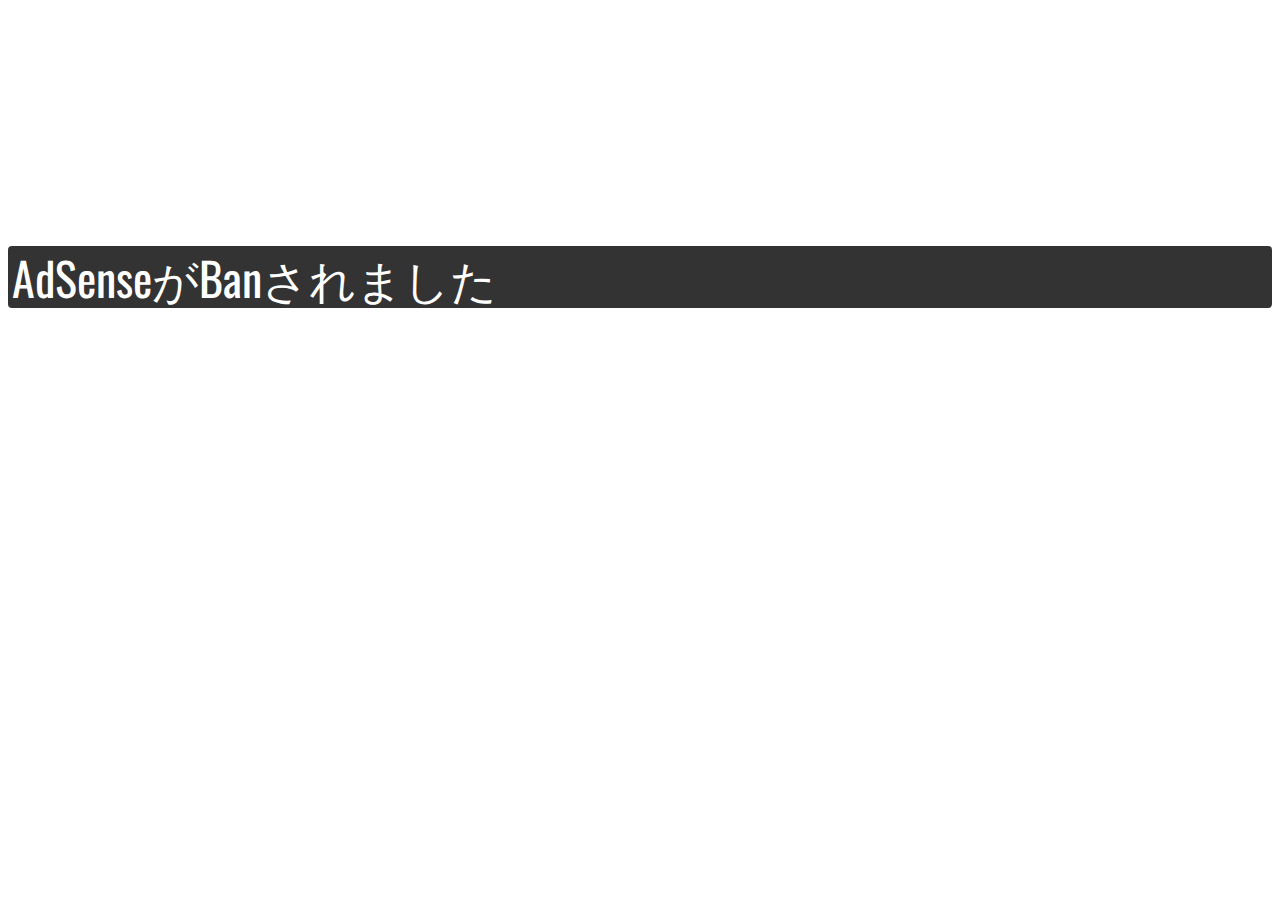
==== index.html @ ff69ba74 "First commit" ====
<!doctype html>
<html ⚡>
  <head>
    <meta charset="utf-8">
    <title>Ryoma HOSHINO</title>
    <link rel="canonical" href="fourm.html">
    <meta name="viewport" content="width=device-width,minimum-scale=1,initial-scale=1">
    <style amp-boilerplate>body{-webkit-animation:-amp-start 8s steps(1,end) 0s 1 normal both;-moz-animation:-amp-start 8s steps(1,end) 0s 1 normal both;-ms-animation:-amp-start 8s steps(1,end) 0s 1 normal both;animation:-amp-start 8s steps(1,end) 0s 1 normal both}@-webkit-keyframes -amp-start{from{visibility:hidden}to{visibility:visible}}@-moz-keyframes -amp-start{from{visibility:hidden}to{visibility:visible}}@-ms-keyframes -amp-start{from{visibility:hidden}to{visibility:visible}}@-o-keyframes -amp-start{from{visibility:hidden}to{visibility:visible}}@keyframes -amp-start{from{visibility:hidden}to{visibility:visible}}</style><noscript><style amp-boilerplate>body{-webkit-animation:none;-moz-animation:none;-ms-animation:none;animation:none}</style></noscript>
    <script async src="https://cdn.ampproject.org/v0.js"></script>
    <script async custom-element="amp-video"
      src="https://cdn.ampproject.org/v0/amp-video-0.1.js"></script>
    <script async custom-element="amp-story"
      src="https://cdn.ampproject.org/v0/amp-story-1.0.js"></script>
    <link href="https://fonts.googleapis.com/css?family=Oswald:200,300,400" rel="stylesheet">
    <link href="story.css" rel="stylesheet" amp-custom>
  </head>
  <body>
    <!-- Cover page -->
    <amp-story standalone
      title="Ryoma HOSHINO"
      publisher="ohoshi-tech.io"
      publisher-logo-src="assets/logo_white.png"
      poster-portrait-src="https://adasiaholdings.com/wp-content/themes/adasia/video/video.png"
      supports-landscape>
      <amp-story-page id="cover">
        <amp-story-grid-layer template="fill">
          <amp-img
            width="674" height="1280"
            src="https://media.giphy.com/media/2A8tnatJlmXfhjY1DW/giphy.gif"
            layout="responsive">
          </amp-img>
        </amp-story-grid-layer>
        <amp-story-grid-layer template="vertical">
          <amp-img src="assets/logo_white.png"
            width="320" height="84">
          </amp-img>
        </amp-story-grid-layer>
        <amp-story-grid-layer template="vertical" class="bottom">
          <p><h3>星野竜摩です</h3></p>
          <p><h3>エンジニア@FourM</h3></p>
        </amp-story-grid-layer>
      </amp-story-page>

      <amp-story-page id="page1">
        <amp-story-grid-layer template="fill">
          <amp-img src="assets/ban-adsense.png"
            width="720" height="1270"
            layout="responsive">
          </amp-img>
        </amp-story-grid-layer>
        <amp-story-grid-layer template="vertical" class="bottom">
          <p><h2 class="ban">AdSenseがBanされました</h2></p>
        </amp-story-grid-layer>
      </amp-story-page>

      <!-- Page 2 (Dog): 2 layers (fill + thirds) -->
      <amp-story-page id="page2">
        <amp-story-grid-layer template="fill">
          <amp-img src="https://media.giphy.com/media/13b79GpL7y6j1C/giphy.gif"
            width="720" height="1270"
            layout="responsive">
          </amp-img>
        </amp-story-grid-layer>
        <amp-story-grid-layer template="thirds">
          <h2 grid-area="upper-third">Contents</h2>
        </amp-story-grid-layer>
      </amp-story-page>
      <!-- Bookend -->
      <amp-story-bookend src="bookend.json" layout="nodisplay"></amp-story-bookend>
    </amp-story>
  </body>
</html>
---- story.css ----
amp-story {
  font-family: 'Oswald',sans-serif;
  color: #001b40cc;
}
amp-story-page {
  background-color: #001b40cc;
}
h1, h2, h3 {
  font-weight: bold;
  font-size: 2.875em;
  font-weight: normal;
  line-height: 1.174;
  color: #fff;
}
p {
  font-weight: normal;
  font-size: 1.0em;
  line-height: 1.4em;
  color: #fff;
}
q {
  font-weight: 300;
  font-size: 1.1em;
}
amp-story-grid-layer.bottom {
  align-content:end;
}
amp-story-grid-layer.noedge {
  padding: 0px;
}
amp-story-grid-layer.center-text {
  align-content: center;
}
.wrapper {
  display: grid;
  grid-template-columns: 50% 50%;
  grid-template-rows: 50% 50%;
}
.banner-text {
  text-align: left;
  line-height: 1.8em;
}
p.services-text {
  text-align: left;
  font-size: 0.9em;
}

.ban {
  background-color: rgba(0,0,0,0.8);
  color: #fff;
  padding: 4px;
  border-radius: 4px; 
}
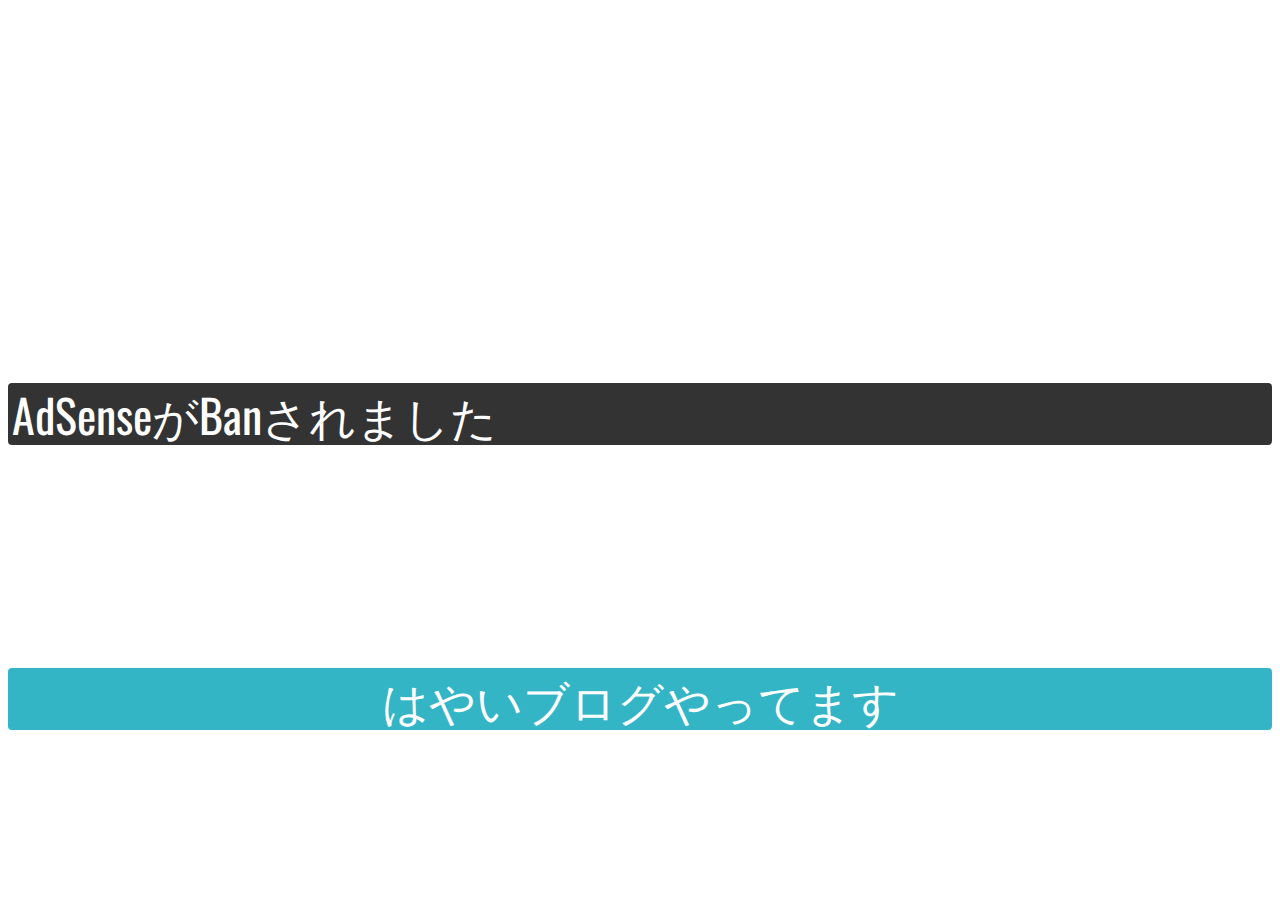
==== commit e8d7ae5f: "Just" ====
--- a/index.html
+++ b/index.html
@@ -3,7 +3,6 @@
   <head>
     <meta charset="utf-8">
     <title>Ryoma HOSHINO</title>
-    <link rel="canonical" href="fourm.html">
     <meta name="viewport" content="width=device-width,minimum-scale=1,initial-scale=1">
     <style amp-boilerplate>body{-webkit-animation:-amp-start 8s steps(1,end) 0s 1 normal both;-moz-animation:-amp-start 8s steps(1,end) 0s 1 normal both;-ms-animation:-amp-start 8s steps(1,end) 0s 1 normal both;animation:-amp-start 8s steps(1,end) 0s 1 normal both}@-webkit-keyframes -amp-start{from{visibility:hidden}to{visibility:visible}}@-moz-keyframes -amp-start{from{visibility:hidden}to{visibility:visible}}@-ms-keyframes -amp-start{from{visibility:hidden}to{visibility:visible}}@-o-keyframes -amp-start{from{visibility:hidden}to{visibility:visible}}@keyframes -amp-start{from{visibility:hidden}to{visibility:visible}}</style><noscript><style amp-boilerplate>body{-webkit-animation:none;-moz-animation:none;-ms-animation:none;animation:none}</style></noscript>
     <script async src="https://cdn.ampproject.org/v0.js"></script>
@@ -11,33 +10,35 @@
       src="https://cdn.ampproject.org/v0/amp-video-0.1.js"></script>
     <script async custom-element="amp-story"
       src="https://cdn.ampproject.org/v0/amp-story-1.0.js"></script>
+      <script async custom-element="amp-youtube" src="https://cdn.ampproject.org/v0/amp-youtube-0.1.js"></script>
     <link href="https://fonts.googleapis.com/css?family=Oswald:200,300,400" rel="stylesheet">
     <link href="story.css" rel="stylesheet" amp-custom>
   </head>
-  <body>
-    <!-- Cover page -->
-    <amp-story standalone
-      title="Ryoma HOSHINO"
-      publisher="ohoshi-tech.io"
-      publisher-logo-src="assets/logo_white.png"
-      poster-portrait-src="https://adasiaholdings.com/wp-content/themes/adasia/video/video.png"
-      supports-landscape>
+<body>
+<!-- Cover page -->
+<amp-story standalone
+  title="Ryoma HOSHINO"
+  publisher="ohoshi-tech.io"
+  poster-portrait-src="https://adasiaholdings.com/wp-content/themes/adasia/video/video.png"
+  supports-landscape>
       <amp-story-page id="cover">
         <amp-story-grid-layer template="fill">
           <amp-img
             width="674" height="1280"
-            src="https://media.giphy.com/media/2A8tnatJlmXfhjY1DW/giphy.gif"
+            src="https://media.giphy.com/media/vB7WSUfplJahO/giphy.gif"
             layout="responsive">
           </amp-img>
         </amp-story-grid-layer>
         <amp-story-grid-layer template="vertical">
-          <amp-img src="assets/logo_white.png"
-            width="320" height="84">
-          </amp-img>
+          <p><h3>Profile</h3></p>
         </amp-story-grid-layer>
-        <amp-story-grid-layer template="vertical" class="bottom">
-          <p><h3>星野竜摩です</h3></p>
-          <p><h3>エンジニア@FourM</h3></p>
+        <amp-story-grid-layer template="vertical" class="bottom"  animate-in="zoom-out">
+          <p><h3>Ryoma HOSHINO</h3></p>
+          <p>エンジニア、愛知県蒲郡市出身。</p>
+          <p style="font-weight: bold">メンマ食べ過ぎでラーメン屋クビ。</p>
+          <p>朝ごはんをちゃんと食べたい</p>
+          
+          <p></p>
         </amp-story-grid-layer>
       </amp-story-page>
 
@@ -56,13 +57,58 @@
       <!-- Page 2 (Dog): 2 layers (fill + thirds) -->
       <amp-story-page id="page2">
         <amp-story-grid-layer template="fill">
-          <amp-img src="https://media.giphy.com/media/13b79GpL7y6j1C/giphy.gif"
+          <amp-youtube
+            layout="responsive"
+            data-videoid="t6o5Ul6-U7U"
+            width="480" height="240"
+          >
+          <amp-img src="assets/ban-adsense.png"
+            width="720" height="1270"
+            layout="responsive">
+          </amp-img>
+        </amp-youtube>
+        </amp-story-grid-layer>
+        <amp-story-grid-layer template="thirds">
+          <h2 grid-area="upper-third">あいみょんを聴きます</h2>
+        </amp-story-grid-layer>
+      </amp-story-page>
+
+      <!-- Page 2 (Dog): 2 layers (fill + thirds) -->
+      <amp-story-page id="page3">
+        <amp-story-grid-layer template="fill">
+          <amp-img src="https://img.gifmagazine.net/gifmagazine/images/659974/original.gif"
             width="720" height="1270"
             layout="responsive">
           </amp-img>
         </amp-story-grid-layer>
         <amp-story-grid-layer template="thirds">
-          <h2 grid-area="upper-third">Contents</h2>
+          <h2 grid-area="upper-third">野球めっちゃ好きです</h2>
+        </amp-story-grid-layer>
+      </amp-story-page>
+
+      <!-- Page 2 (Dog): 2 layers (fill + thirds) -->
+      <amp-story-page id="page4">
+        <amp-story-grid-layer template="fill">
+          <amp-img src="assets/92.png"
+            width="720" height="1270"
+            layout="responsive">
+          </amp-img>
+        </amp-story-grid-layer>
+        <amp-story-grid-layer template="vertical" class="bottom">
+          <p><h2 class="blog">はやいブログやってます</h2></p>
+        </amp-story-grid-layer>
+      </amp-story-page>
+
+      <!-- Page 2 (Dog): 2 layers (fill + thirds) -->
+      <amp-story-page id="page5">
+        <amp-story-grid-layer template="fill">
+          <amp-img src="https://media.giphy.com/media/3oz8xOJiQ9VtnOKAIU/giphy.gif"
+            width="720" height="1270"
+            layout="responsive">
+          </amp-img>
+        </amp-story-grid-layer>
+        <amp-story-grid-layer template="vertical" class="bottom" style="text-align: center;" animate-in="fly-in-bottom">
+          <p><h2 style="font-weight:bold!important;">始めます！</h2></p>
         </amp-story-grid-layer>
       </amp-story-page>
       <!-- Bookend -->
--- a/story.css
+++ b/story.css
@@ -25,6 +25,9 @@
 amp-story-grid-layer.bottom {
   align-content:end;
 }
+amp-story-grid-layer.top {
+  align-content:start;
+}
 amp-story-grid-layer.noedge {
   padding: 0px;
 }
@@ -50,4 +53,12 @@
   color: #fff;
   padding: 4px;
   border-radius: 4px; 
+}
+
+.blog {
+  background-color: rgba(0, 162, 184, 0.8);
+  color: #fff;
+  padding: 4px;
+  text-align: center;
+  border-radius: 4px; 
 }